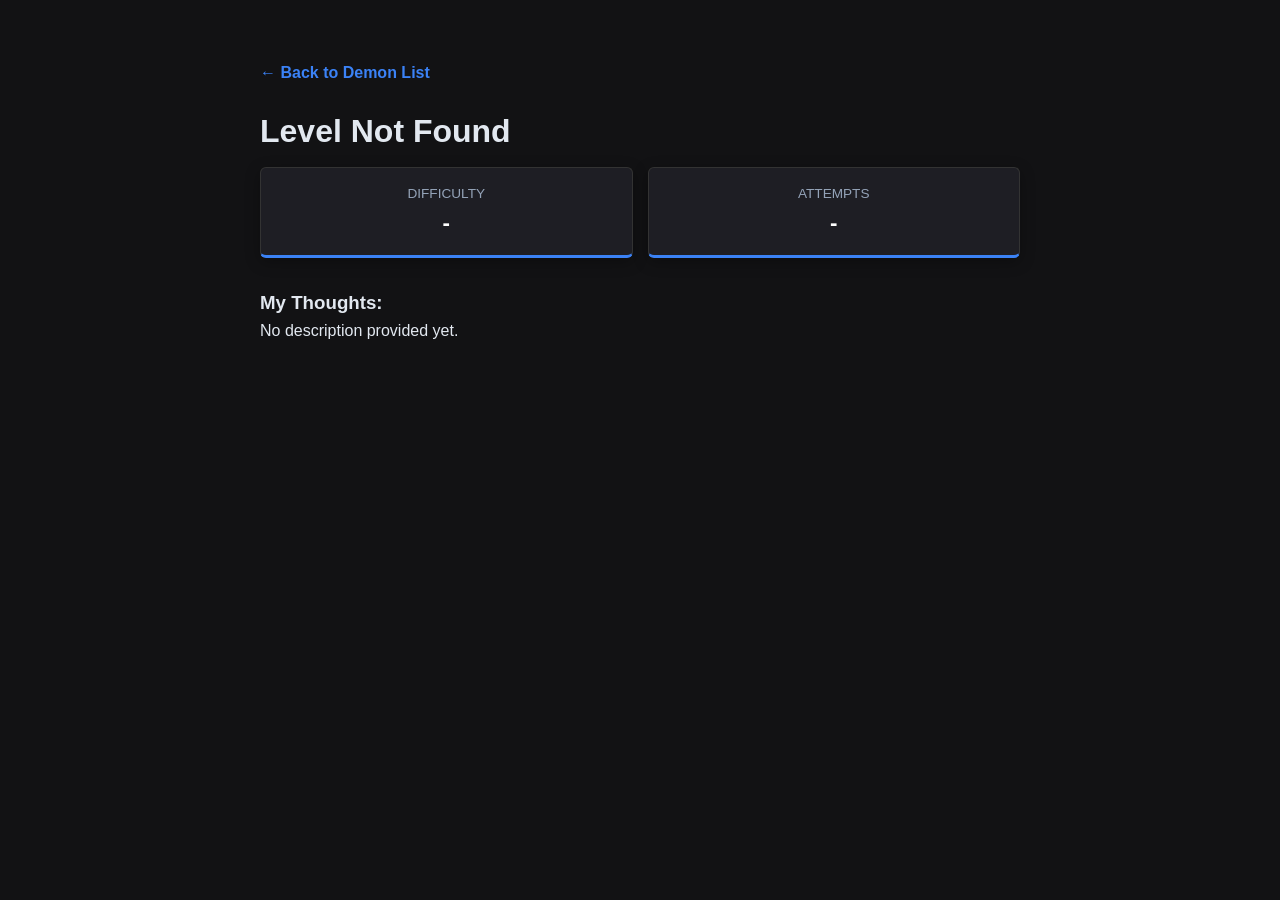
==== level.html @ bd65b190 "Create level.html" ====
<!DOCTYPE html>
<html lang="en">
<head>
    <meta charset="UTF-8">
    <meta name="viewport" content="width=device-width, initial-scale=1.0">
    <title>Level Details</title>
    <link rel="stylesheet" href="style.css">
    <style>
        .level-container { max-width: 800px; margin: 40px auto; padding: 20px; }
        .back-link { display: inline-block; margin-bottom: 20px; color: #3b82f6; text-decoration: none; font-weight: bold; }
        .video-container { position: relative; padding-bottom: 56.25%; height: 0; overflow: hidden; margin-top: 20px; border-radius: 8px; box-shadow: 0 4px 10px rgba(0,0,0,0.3); }
        .video-container iframe { position: absolute; top: 0; left: 0; width: 100%; height: 100%; border: 0; }
        .stats-grid { display: grid; grid-template-columns: repeat(auto-fit, minmax(150px, 1fr)); gap: 15px; margin: 20px 0; }
        .stat-box { background: #1e1e24; padding: 15px; border-radius: 6px; text-align: center; border-bottom: 3px solid #3b82f6; }
        .stat-box span { display: block; font-size: 0.85rem; color: #94a3b8; text-transform: uppercase; }
        .stat-box strong { font-size: 1.4rem; color: #fff; }
    </style>
</head>
<body>

    <main class="level-container">
        <a href="list.html" class="back-link">← Back to Demon List</a>
        
        <h1 id="level-name">Loading Level...</h1>
        <p id="level-author" style="color: #94a3b8; font-size: 1.1rem; margin-top: -10px;"></p>

        <div class="stats-grid">
            <div class="stat-box">
                <span>Difficulty</span>
                <strong id="stat-difficulty">-</strong>
            </div>
            <div class="stat-box">
                <span>Attempts</span>
                <strong id="stat-attempts">-</strong>
            </div>
        </div>

        <div id="level-description-box" style="margin: 30px 0; line-height: 1.6;">
            <h3>My Thoughts:</h3>
            <p id="level-description">No description provided yet.</p>
        </div>

        <div id="video-wrapper" style="display: none;">
            <h3>Gameplay Showcase:</h3>
            <div class="video-container">
                <iframe id="video-frame" src="" allowfullscreen></iframe>
            </div>
        </div>
    </main>

    <script>
        async function loadLevelData() {
            // 1. Get the level ID from the URL parameter (e.g., ?id=nine-circles)
            const urlParams = new URLSearchParams(window.location.search);
            const levelId = urlParams.get('id');

            if (!levelId) {
                document.getElementById('level-name').innerText = "Level Not Found";
                return;
            }

            try {
                // 2. Fetch data.json
                const response = await fetch('data.json');
                const data = await response.json();
                
                // 3. Find the matching level object
                const level = data.hardest_completions.find(l => l.id === levelId);

                if (!level) {
                    document.getElementById('level-name').innerText = "Level Not Found";
                    return;
                }

                // 4. Inject data into the page HTML elements
                document.title = `${level.name} | Details`;
                document.getElementById('level-name').innerText = level.name;
                document.getElementById('level-author').innerText = `by ${level.author}`;
                document.getElementById('stat-difficulty').innerText = level.difficulty;
                document.getElementById('stat-attempts').innerText = level.attempts;
                
                if (level.description) {
                    document.getElementById('level-description').innerText = level.description;
                }

                // 5. Embed the YouTube video if a video_id exists
                if (level.video_id) {
                    document.getElementById('video-frame').src = `https://www.youtube.com/embed/${level.video_id}`;
                    document.getElementById('video-wrapper').style.display = 'block';
                }

            } catch (error) {
                console.error("Error loading level details:", error);
                document.getElementById('level-name').innerText = "Error loading details.";
            }
        }

        window.onload = loadLevelData;
    </script>
</body>
</html>
---- style.css ----
/* Dynamic Demon Colors for Progress Bars */
.progress-bar.easy-demon    { background: #00ff44; }
.progress-bar.medium-demon  { background: #00bbff; }
.progress-bar.hard-demon    { background: #ff00ff; }
.progress-bar.insane-demon  { background: #ff3300; }
.progress-bar.extreme-demon { background: #880000; }
/* YouTube Section Styling */
.video-wrapper {
    position: relative;
    padding-bottom: 56.25%; /* Fixed 16:9 Aspect Ratio */
    height: 0;
    overflow: hidden;
    border-radius: 8px;
    border: 1px solid #2d2d39;
    margin-top: 15px;
}

.video-wrapper iframe {
    position: absolute;
    top: 0;
    left: 0;
    width: 100%;
    height: 100%;
}

.channel-btn {
    display: inline-block;
    background: #ff0000;
    color: #fff;
    padding: 10px 20px;
    border-radius: 5px;
    text-decoration: none;
    font-weight: bold;
    margin-top: 20px;
    transition: background 0.2s ease;
}

.channel-btn:hover {
    background: #cc0000;
}
/* Reset and Global Styles */
* {
    margin: 0;
    padding: 0;
    box-sizing: border-box;
    font-family: 'Segoe UI', Tahoma, Geneva, Verdana, sans-serif;
}

body {
    background-color: #121214;
    color: #e2e8f0;
    line-height: 1.6;
}

/* Hero Section */
.hero {
    background: linear-gradient(135deg, #2c1654 0%, #0f0c1b 100%);
    padding: 60px 20px;
    text-align: center;
    border-bottom: 3px solid #7c3aed;
}

.hero h1 {
    font-size: 3rem;
    color: #fff;
    margin-bottom: 10px;
    letter-spacing: 1px;
}

.hero p {
    color: #a78bfa;
    font-size: 1.2rem;
}

/* Stats Ribbon */
.stats-container {
    display: flex;
    justify-content: center;
    gap: 30px;
    margin: -30px auto 40px auto;
    max-width: 800px;
    padding: 0 20px;
    flex-wrap: wrap;
}

.stat-box {
    background: #1e1e24;
    border: 1px solid #333;
    padding: 15px 30px;
    border-radius: 10px;
    text-align: center;
    min-width: 180px;
    box-shadow: 0 4px 15px rgba(0,0,0,0.3);
}

.stat-box h3 {
    font-size: 0.9rem;
    color: #94a3b8;
    text-transform: uppercase;
}

.stat-number {
    font-size: 1.5rem;
    font-weight: bold;
    color: #10b981;
}

/* Layout Structure */
.container {
    max-width: 1000px;
    margin: 0 auto;
    padding: 0 20px;
}

.section {
    margin-bottom: 50px;
}

.section h2 {
    font-size: 1.8rem;
    margin-bottom: 20px;
    color: #fff;
    border-left: 4px solid #7c3aed;
    padding-left: 10px;
}

/* Cards & Grid */
.grid {
    display: grid;
    grid-template-columns: repeat(auto-fit, minmax(280px, 1fr));
    gap: 20px;
}

.card {
    background: #1e1e24;
    border-radius: 8px;
    padding: 20px;
    border: 1px solid #2d2d39;
    position: relative;
}

/* Progress Bar Utilities */
.progress-container {
    margin-top: 15px;
}

.progress-bar-bg {
    background: #2d2d39;
    height: 16px;          /* Forces the background container to stay open */
    border-radius: 8px;
    margin: 10px 0;
    overflow: hidden;      /* Makes sure overlapping segments don't leak past round corners */
    position: relative;    /* Anchor point for the absolute-positioned bars inside */
}

.progress-bar {
    background: #7c3aed;
    height: 100%;
    border-radius: 6px;
}

.note {
    font-size: 0.85rem;
    color: #94a3b8;
    font-style: italic;
}

/* Badges */
.badge {
    display: inline-block;
    padding: 4px 8px;
    font-size: 0.75rem;
    font-weight: bold;
    border-radius: 4px;
    background: #f59e0b;
    color: #fff;
    margin-top: 15px;
}

.badge.completed {
    background: #10b981;
}

footer {
    text-align: center;
    padding: 40px 20px;
    color: #64748b;
    font-size: 0.9rem;
}
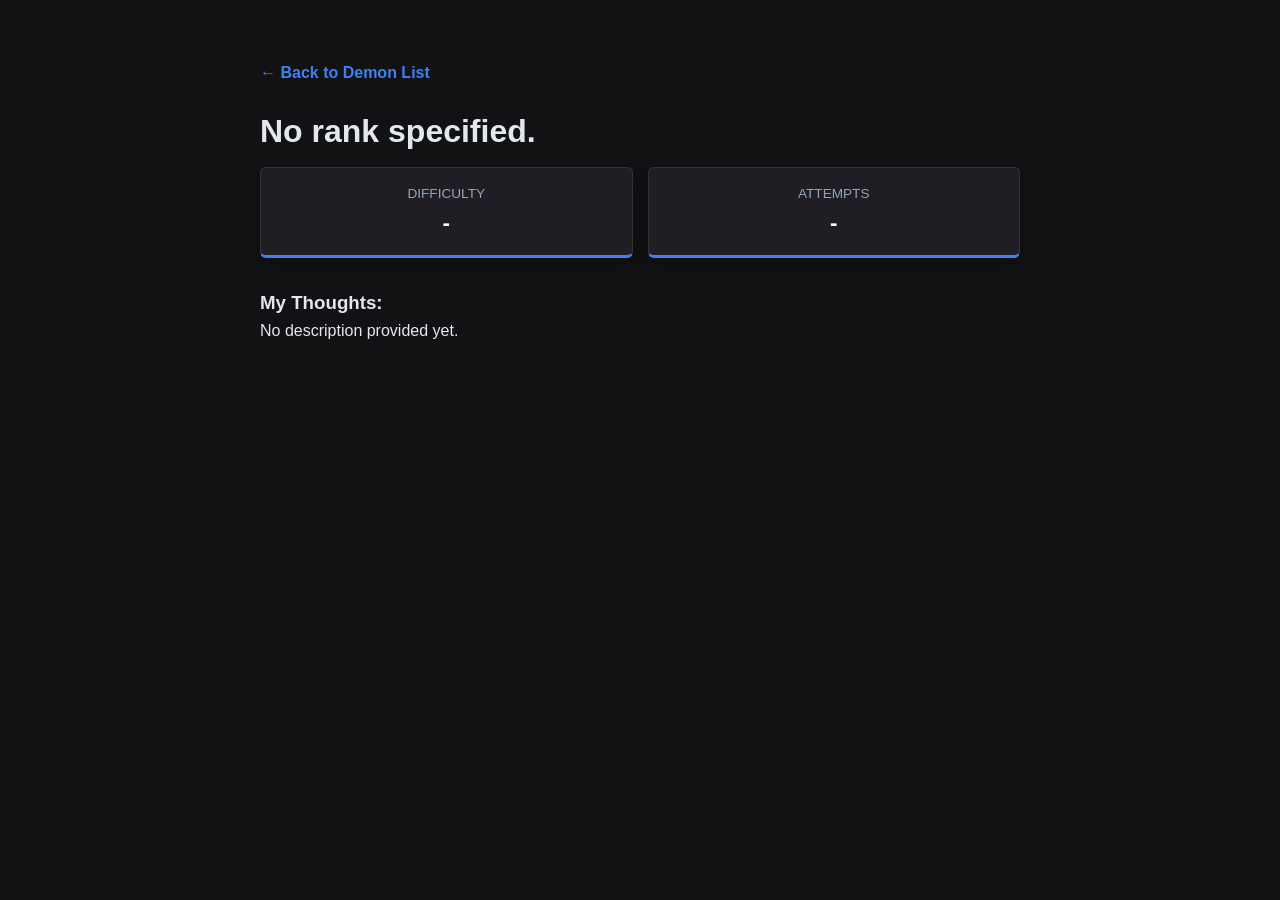
==== commit 97609863: "Update level.html" ====
--- a/level.html
+++ b/level.html
@@ -49,53 +49,62 @@
     </main>
 
     <script>
-        async function loadLevelData() {
-            // 1. Get the level ID from the URL parameter (e.g., ?id=nine-circles)
-            const urlParams = new URLSearchParams(window.location.search);
-            const levelId = urlParams.get('id');
+    async function loadLevelData() {
+        // 1. Grab the ?rank=X value from the URL
+        const urlParams = new URLSearchParams(window.location.search);
+        const rankParam = urlParams.get('rank');
 
-            if (!levelId) {
-                document.getElementById('level-name').innerText = "Level Not Found";
+        if (!rankParam) {
+            document.getElementById('level-name').innerText = "No rank specified.";
+            return;
+        }
+
+        // Convert the string rank (e.g., "1") into an array index integer (e.g., 0)
+        const targetIndex = parseInt(rankParam, 10) - 1;
+
+        try {
+            // 2. Fetch your clean data.json file
+            const response = await fetch('data.json');
+            const data = await response.json();
+            const list = data.hardest_completions;
+
+            // 3. Make sure the rank actually exists in your array
+            if (targetIndex < 0 || targetIndex >= list.length) {
+                document.getElementById('level-name').innerText = `Rank #${rankParam} Not Found`;
                 return;
             }
 
-            try {
-                // 2. Fetch data.json
-                const response = await fetch('data.json');
-                const data = await response.json();
-                
-                // 3. Find the matching level object
-                const level = data.hardest_completions.find(l => l.id === levelId);
+            // Pull the level details using the array index position
+            const level = list[targetIndex];
 
-                if (!level) {
-                    document.getElementById('level-name').innerText = "Level Not Found";
-                    return;
-                }
+            // 4. Inject data into the template elements
+            document.title = `#${rankParam} - ${level.name} | Details`;
+            document.getElementById('level-name').innerText = `#${rankParam}. ${level.name}`;
+            document.getElementById('level-author').innerText = `by ${level.author}`;
+            document.getElementById('stat-difficulty').innerText = level.difficulty;
+            document.getElementById('stat-attempts').innerText = level.attempts;
+            
+            if (level.description) {
+                document.getElementById('level-description').innerText = level.description;
+            } else {
+                document.getElementById('level-description').innerText = "No description provided yet.";
+            }
 
-                // 4. Inject data into the page HTML elements
-                document.title = `${level.name} | Details`;
-                document.getElementById('level-name').innerText = level.name;
-                document.getElementById('level-author').innerText = `by ${level.author}`;
-                document.getElementById('stat-difficulty').innerText = level.difficulty;
-                document.getElementById('stat-attempts').innerText = level.attempts;
-                
-                if (level.description) {
-                    document.getElementById('level-description').innerText = level.description;
-                }
+            // 5. Setup the video embed if available
+            if (level.video_id) {
+                document.getElementById('video-frame').src = `https://www.youtube.com/embed/${level.video_id}`;
+                document.getElementById('video-wrapper').style.display = 'block';
+            } else {
+                document.getElementById('video-wrapper').style.display = 'none';
+            }
 
-                // 5. Embed the YouTube video if a video_id exists
-                if (level.video_id) {
-                    document.getElementById('video-frame').src = `https://www.youtube.com/embed/${level.video_id}`;
-                    document.getElementById('video-wrapper').style.display = 'block';
-                }
+        } catch (error) {
+            console.error("Error loading level details:", error);
+            document.getElementById('level-name').innerText = "Error loading details.";
+        }
+    }
 
-            } catch (error) {
-                console.error("Error loading level details:", error);
-                document.getElementById('level-name').innerText = "Error loading details.";
-            }
-        }
-
-        window.onload = loadLevelData;
-    </script>
+    window.onload = loadLevelData;
+</script>
 </body>
 </html>
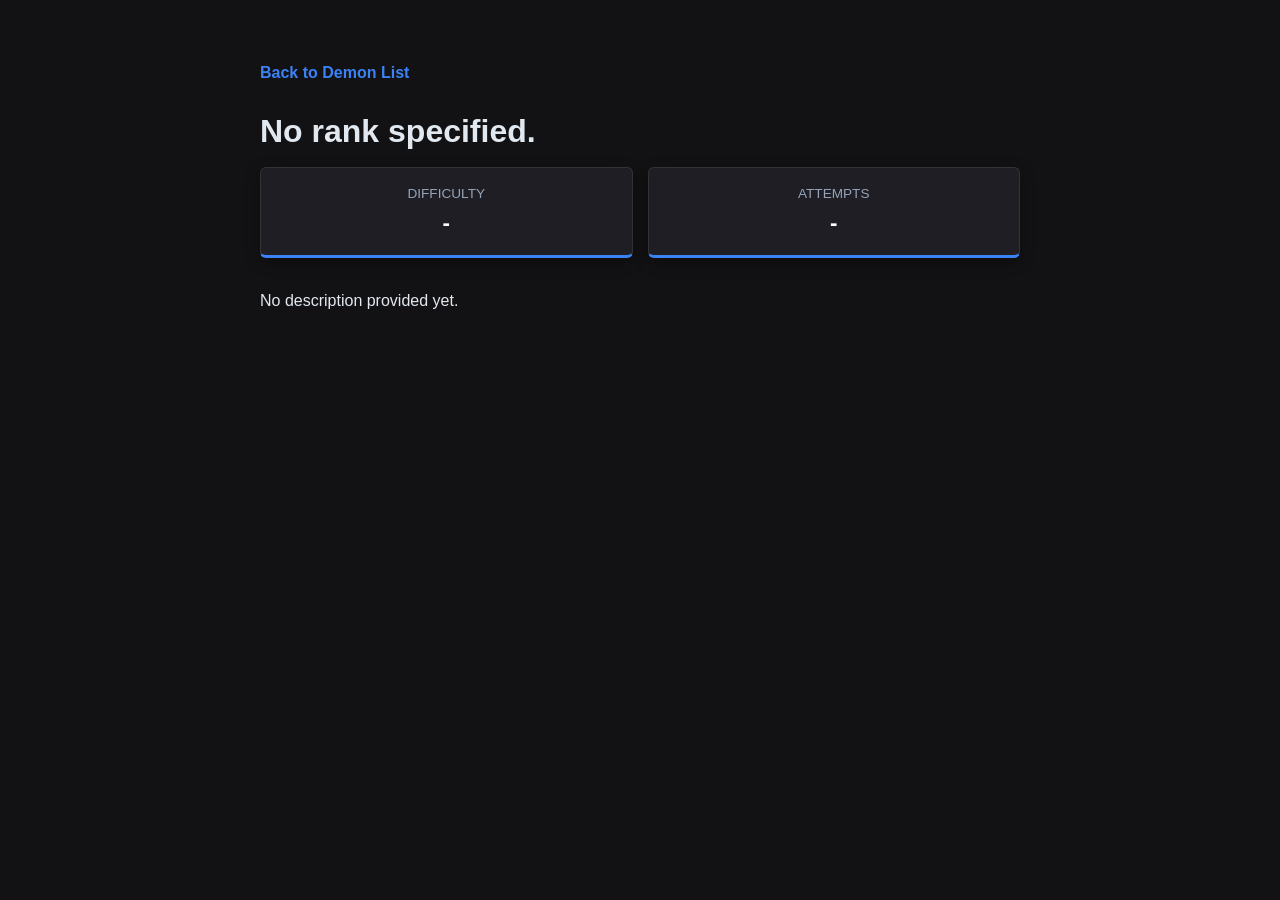
==== commit 1484ffc0: "Update level.html" ====
--- a/level.html
+++ b/level.html
@@ -19,7 +19,7 @@
 <body>
 
     <main class="level-container">
-        <a href="list.html" class="back-link">← Back to Demon List</a>
+        <a href="list.html" class="back-link">Back to Demon List</a>
         
         <h1 id="level-name">Loading Level...</h1>
         <p id="level-author" style="color: #94a3b8; font-size: 1.1rem; margin-top: -10px;"></p>
@@ -36,7 +36,6 @@
         </div>
 
         <div id="level-description-box" style="margin: 30px 0; line-height: 1.6;">
-            <h3>My Thoughts:</h3>
             <p id="level-description">No description provided yet.</p>
         </div>
 
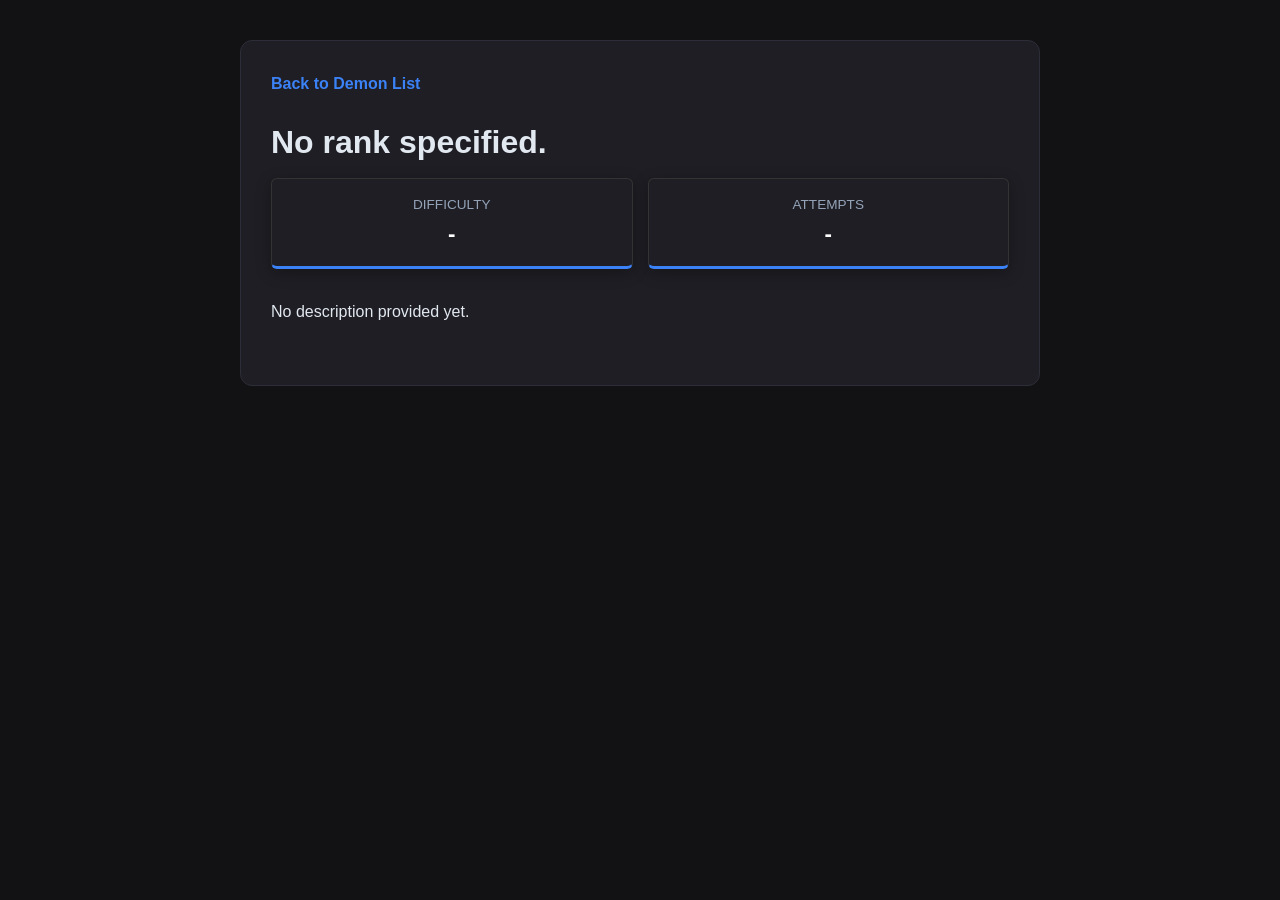
==== commit 6a76b0db: "Update level.html" ====
--- a/level.html
+++ b/level.html
@@ -6,19 +6,36 @@
     <title>Level Details</title>
     <link rel="stylesheet" href="style.css">
     <style>
-        .level-container { max-width: 800px; margin: 40px auto; padding: 20px; }
+        .level-container { max-width: 800px; margin: 40px auto; padding: 30px; border-radius: 12px; transition: all 0.3s ease; }
         .back-link { display: inline-block; margin-bottom: 20px; color: #3b82f6; text-decoration: none; font-weight: bold; }
         .video-container { position: relative; padding-bottom: 56.25%; height: 0; overflow: hidden; margin-top: 20px; border-radius: 8px; box-shadow: 0 4px 10px rgba(0,0,0,0.3); }
         .video-container iframe { position: absolute; top: 0; left: 0; width: 100%; height: 100%; border: 0; }
         .stats-grid { display: grid; grid-template-columns: repeat(auto-fit, minmax(150px, 1fr)); gap: 15px; margin: 20px 0; }
-        .stat-box { background: #1e1e24; padding: 15px; border-radius: 6px; text-align: center; border-bottom: 3px solid #3b82f6; }
+        .stat-box { background: #1e1e24; padding: 15px; border-radius: 6px; text-align: center; border-bottom: 3px solid #3b82f6; transition: all 0.3s ease; }
         .stat-box span { display: block; font-size: 0.85rem; color: #94a3b8; text-transform: uppercase; }
         .stat-box strong { font-size: 1.4rem; color: #fff; }
+
+        /* 🔥 DYNAMIC THEME OVERRIDES FOR LEVEL PAGE */
+        .theme-hell {
+            background: linear-gradient(135deg, #150508 0%, #1e1214 100%) !important;
+            border: 2px solid #ff003c !important;
+            box-shadow: 0 0 25px rgba(255, 0, 60, 0.25) !important;
+        }
+        .theme-hell #level-name { color: #ff3366 !important; text-shadow: 0 0 8px rgba(255, 51, 102, 0.4); }
+        .theme-hell .stat-box { background: #251014 !important; border-bottom-color: #ff003c !important; }
+
+        .theme-vortex {
+            background: linear-gradient(135deg, #0d0614 0%, #16101e 100%) !important;
+            border: 2px solid #a855f7 !important;
+            box-shadow: 0 0 25px rgba(168, 85, 247, 0.25) !important;
+        }
+        .theme-vortex #level-name { color: #c084fc !important; text-shadow: 0 0 8px rgba(192, 132, 252, 0.4); }
+        .theme-vortex .stat-box { background: #190e24 !important; border-bottom-color: #a855f7 !important; }
     </style>
 </head>
 <body>
 
-    <main class="level-container">
+    <main class="level-container card" id="main-level-card">
         <a href="list.html" class="back-link">Back to Demon List</a>
         
         <h1 id="level-name">Loading Level...</h1>
@@ -49,7 +66,6 @@
 
     <script>
     async function loadLevelData() {
-        // 1. Grab the ?rank=X value from the URL
         const urlParams = new URLSearchParams(window.location.search);
         const rankParam = urlParams.get('rank');
 
@@ -58,25 +74,28 @@
             return;
         }
 
-        // Convert the string rank (e.g., "1") into an array index integer (e.g., 0)
         const targetIndex = parseInt(rankParam, 10) - 1;
 
         try {
-            // 2. Fetch your clean data.json file
             const response = await fetch('data.json');
             const data = await response.json();
             const list = data.hardest_completions;
 
-            // 3. Make sure the rank actually exists in your array
             if (targetIndex < 0 || targetIndex >= list.length) {
                 document.getElementById('level-name').innerText = `Rank #${rankParam} Not Found`;
                 return;
             }
 
-            // Pull the level details using the array index position
             const level = list[targetIndex];
+            const pageCard = document.getElementById('main-level-card');
 
-            // 4. Inject data into the template elements
+            // 🎯 APPLY SPECIAL SUBPAGE STYLING OVERRIDES DYNAMICALLY
+            if (level.name.toLowerCase() === "nine circles") {
+                pageCard.classList.add('theme-hell');
+            } else if (level.name.toLowerCase() === "paracosm circles") {
+                pageCard.classList.add('theme-vortex');
+            }
+
             document.title = `#${rankParam} - ${level.name} | Details`;
             document.getElementById('level-name').innerText = `#${rankParam}. ${level.name}`;
             document.getElementById('level-author').innerText = `by ${level.author}`;
@@ -85,16 +104,11 @@
             
             if (level.description) {
                 document.getElementById('level-description').innerText = level.description;
-            } else {
-                document.getElementById('level-description').innerText = "No description provided yet.";
             }
 
-            // 5. Setup the video embed if available
             if (level.video_id) {
                 document.getElementById('video-frame').src = `https://www.youtube.com/embed/${level.video_id}`;
                 document.getElementById('video-wrapper').style.display = 'block';
-            } else {
-                document.getElementById('video-wrapper').style.display = 'none';
             }
 
         } catch (error) {
--- a/style.css
+++ b/style.css
@@ -1,3 +1,136 @@
+/* ==========================================================================
+   SPECIAL LEVEL THEMES (Overriding standard cards)
+   ========================================================================== */
+
+/* 🔥 THEME HELL (Nine Circles - Crimson/Orange Dark Glow) */
+.theme-hell {
+    border-left: 6px solid #ff003c !important;
+    background: linear-gradient(135deg, #150508 0%, #1e1214 100%) !important;
+    box-shadow: 0 0 15px rgba(255, 0, 60, 0.15) !important;
+}
+.theme-hell h3 a, .theme-hell h3 {
+    color: #ff3366 !important;
+    text-shadow: 0 0 8px rgba(255, 51, 102, 0.4);
+}
+.theme-hell .list-rank {
+    color: #ff003c !important;
+}
+/* Turn its buttons into deep crimson red */
+.theme-hell .watch-btn {
+    background: #ff003c !important;
+    box-shadow: 0 4px 10px rgba(255, 0, 60, 0.3) !important;
+}
+.theme-hell .watch-btn:hover {
+    background: #b3002a !important;
+    box-shadow: 0 6px 15px rgba(255, 0, 60, 0.5) !important;
+}
+
+
+/* 🌀 THEME VORTEX (Paracosm Circles - Electric Purple Neon) */
+.theme-vortex {
+    border-left: 6px solid #a855f7 !important;
+    background: linear-gradient(135deg, #0d0614 0%, #16101e 100%) !important;
+    box-shadow: 0 0 15px rgba(168, 85, 247, 0.15) !important;
+}
+.theme-vortex h3 a, .theme-vortex h3 {
+    color: #c084fc !important;
+    text-shadow: 0 0 8px rgba(192, 132, 252, 0.4);
+}
+.theme-vortex .list-rank {
+    color: #a855f7 !important;
+}
+/* Turn its buttons into clean electric violet purple */
+.theme-vortex .watch-btn {
+    background: #a855f7 !important;
+    box-shadow: 0 4px 10px rgba(168, 85, 247, 0.3) !important;
+}
+.theme-vortex .watch-btn:hover {
+    background: #7e22ce !important;
+    box-shadow: 0 6px 15px rgba(168, 85, 247, 0.5) !important;
+}
+/* Target the primary watch/details buttons in your list layout */
+.watch-btn {
+    display: inline-block;
+    transition: all 0.2s ease-in-out; /* Smooth transition effect */
+    cursor: pointer;
+}
+
+/* Hover effects for the standard Red "Watch Video" button */
+.watch-btn:hover {
+    background: #cc0000 !important; /* Deeper red */
+    transform: translateY(-2px); /* Subtle lift up */
+    box-shadow: 0 4px 12px rgba(255, 0, 0, 0.3); /* Soft red glow */
+}
+
+/* Hover effects for the Blue "View Details" button */
+/* Since you applied inline background color, we match its hover state */
+.watch-btn[style*="background: #3b82f6"]:hover,
+.watch-btn[style*="background:#3b82f6"]:hover {
+    background: #1d4ed8 !important; /* Deeper blue */
+    box-shadow: 0 4px 12px rgba(59, 130, 246, 0.4); /* Soft blue glow */
+}
+
+/* Active click state (makes the button feel like it presses down) */
+.watch-btn:active {
+    transform: translateY(1px);
+    box-shadow: 0 2px 4px rgba(0, 0, 0, 0.2);
+}
+/* Styling for the new list navigation button */
+.nav-list-btn {
+    display: inline-flex;
+    align-items: center;
+    gap: 8px;
+    background: linear-gradient(135deg, #3b82f6 0%, #1d4ed8 100%);
+    color: #ffffff;
+    padding: 12px 24px;
+    border-radius: 8px;
+    text-decoration: none;
+    font-weight: bold;
+    font-size: 0.95rem;
+    box-shadow: 0 4px 15px rgba(59, 130, 246, 0.3);
+    transition: transform 0.2s ease, box-shadow 0.2s ease;
+}
+
+.nav-list-btn:hover {
+    transform: translateY(-2px);
+    box-shadow: 0 6px 20px rgba(59, 130, 246, 0.4);
+}
+
+.nav-list-btn svg {
+    transition: transform 0.2s ease;
+}
+
+.nav-list-btn:hover svg {
+    transform: translateX(4px); /* Subtle arrow kick on hover */
+}
+
+/* --- Blending Progress Bar Styles --- */
+.progress-bar-container {
+    width: 100%;
+    background: #141417; /* Deep background layer */
+    border-radius: 999px;
+    padding: 4px;
+    box-sizing: border-box;
+    border: 1px solid rgba(255, 255, 255, 0.05);
+    margin: 15px 0;
+}
+
+.progress-bar-fill {
+    height: 16px;
+    border-radius: 999px;
+    /* This creates a blending, colorful shifting layout */
+    background: linear-gradient(90deg, #ff007f, #7000ff, #00bbff, #ff007f);
+    background-size: 300% 100%;
+    animation: blendGradient 6s linear infinite;
+    box-shadow: 0 0 12px rgba(112, 0, 255, 0.4);
+    transition: width 0.8s cubic-bezier(0.4, 0, 0.2, 1); /* Clean loading snap */
+}
+
+/* The fluid color shifting animation */
+@keyframes blendGradient {
+    0% { background-position: 0% 50%; }
+    100% { background-position: 300% 50%; }
+}
 /* Dynamic Demon Colors for Progress Bars */
 .progress-bar.easy-demon    { background: #00ff44; }
 .progress-bar.medium-demon  { background: #00bbff; }
